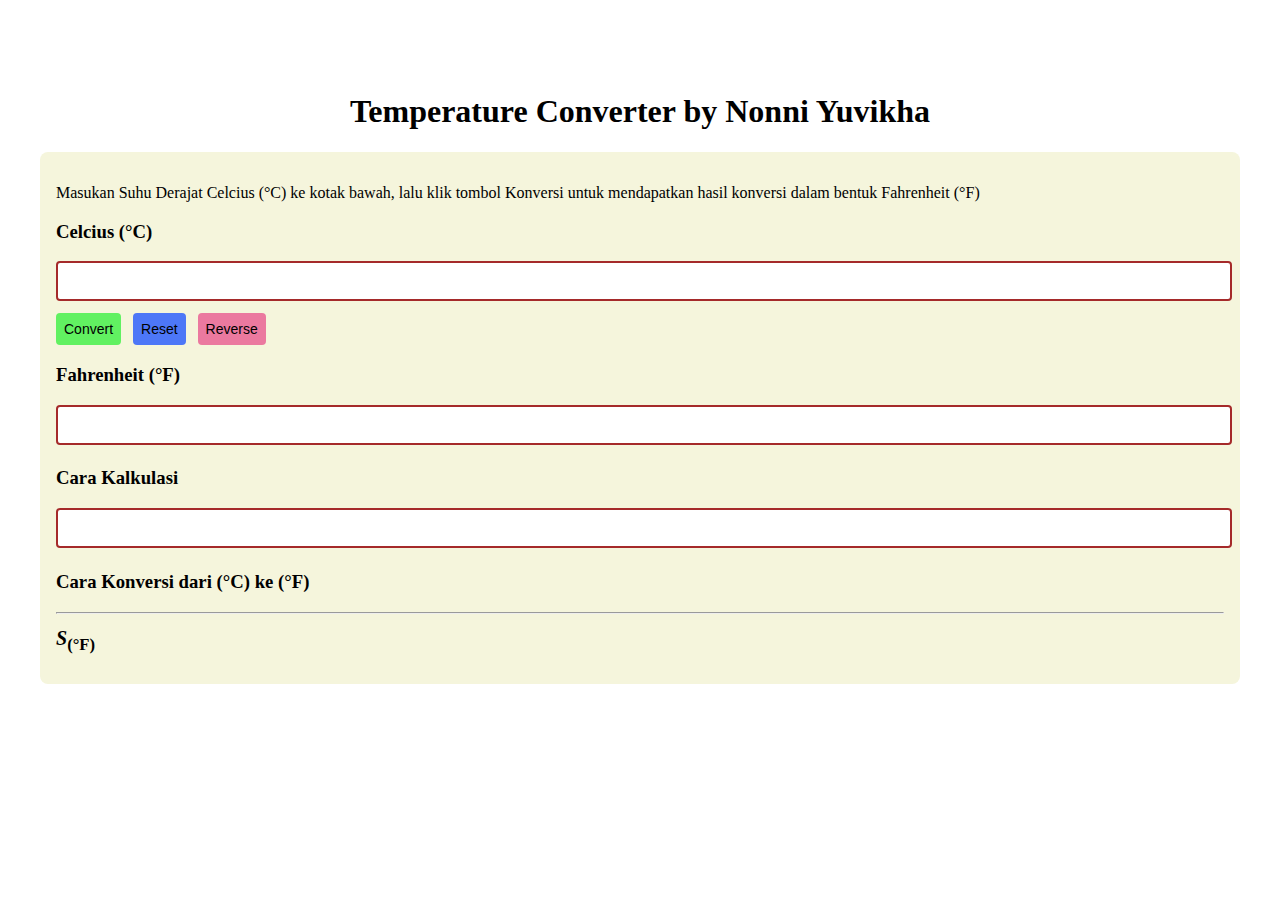
==== index.html @ 5b48ebcf "init config" ====
<!DOCTYPE html>
<html lang="en">

<head>
    <meta charset="UTF-8">
    <meta name="viewport" content="width=device-width, initial-scale=1.0">
    <link rel="stylesheet" href="css/style.css">
    <title>Temperature Converter</title>
</head>

<body>
    <main>
        <header class="main-title">
            <h1>Temperature Converter by Nonni Yuvikha</h1>
        </header>  


        <section class="main-section">
            <!-- Section Introduction -->
            <section>
                <p>Masukan Suhu Derajat Celcius (&deg;C) ke kotak bawah, lalu klik tombol Konversi untuk mendapatkan hasil konversi dalam bentuk Fahrenheit (&deg;F)</p>
            </section> 
    
            <section class="section-celcius">
                <header>
                    <h3>Celcius (&deg;C)</h3>
                </header>
    
                <article>
                    <textarea rows="1"></textarea>
                    
                    <div class="container-button"></div>
                        <button id="button-convert">Convert</button>
                        <button id="button-reset">Reset</button>
                        <button id="button-reverse">Reverse</button>
                    </div>
                </article>
            </section>

            <section class="section-fahrenheit">
                <header>
                    <h3>Fahrenheit (&deg;F)</h3>
                </header>
    
                <article>
                    <textarea rows="1"></textarea>
                </article>
            </section>

            <section class="section-result">
                <header>
                    <h3>Cara Kalkulasi</h3>
                </header>
    
                <article>
                    <textarea rows="1"></textarea>
                </article>
            </section>

            <section class="section-explanation">
                <header>
                    <h3>Cara Konversi dari (&deg;C) ke (&deg;F)</h3>
                </header>
                <hr>
                <article>
                    <h1 class="formula-s">S<sub>(&deg;F)</sub></h1>
                </article>
            </section>
        </section>
    </main>
</body>

</html>
---- css/style.css ----
/* Ini File css */

main {
    padding-left: 32px;
    padding-right: 32px;
    padding-top: 64px;
    padding-bottom: 64px;
}

.main-title {
    text-align: center;
}

.main-section {
    padding: 16px;
    background-color: beige;
    border-radius: 8px;
}

.section.celcius {
    padding-top: 20px;
}

.section.fahrenheit {
    padding-top: 20px;
}

.section.result {
    padding-top: 20px;
}

.section.explanation {
    padding-top: 20px;
}

textarea {
    width: 100%;
    height: 32px;
    resize: none;
    border: 2px brown solid;
    border-radius: 4px;
    font-size: 16px;
    color: black;
}

.formula-s{
    font-size: 20px;
    font-style: italic;
    }

.formula-s>sub{
    font-style: normal;
}

.container-button{
    padding-top: 8px;
}

button{
    border: none;
    font-size: 14px;
    padding: 8px;
    border-radius: 4px;
    font-family: arial;
}

#button-convert {
    background: rgb(97, 241, 97);
    color: black;
    margin-right: 8px;
}

#button-reset {
    background: rgb(77, 119, 247);
    color: black;
    margin-right: 8px;
}
    
#button-reverse {
    background: rgb(235, 121, 159);
    color: black;
}
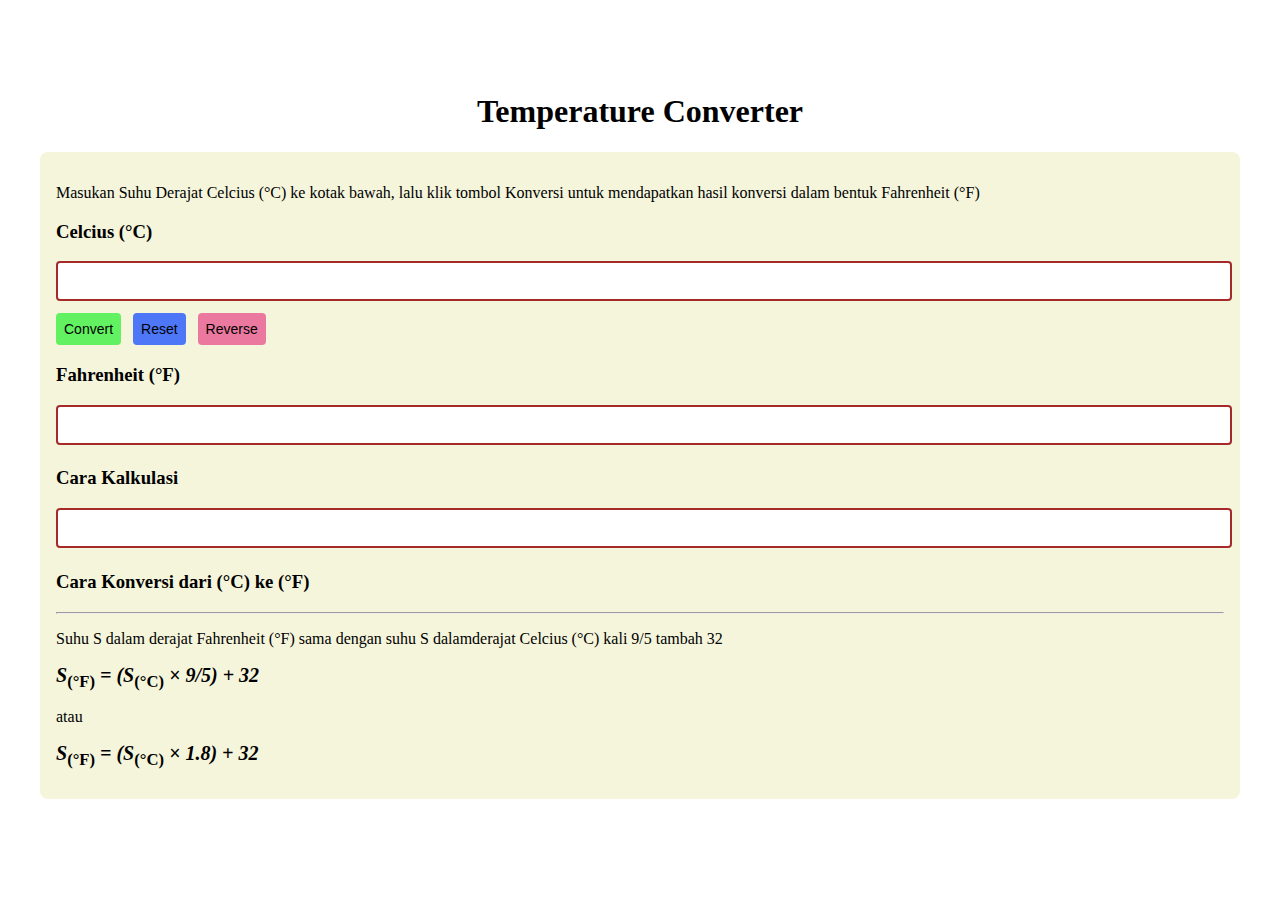
==== commit 60c317b8: "new" ====
--- a/index.html
+++ b/index.html
@@ -2,6 +2,7 @@
 <html lang="en">
 
 <head>
+    <script src="kode-script.js"></script>
     <meta charset="UTF-8">
     <meta name="viewport" content="width=device-width, initial-scale=1.0">
     <link rel="stylesheet" href="css/style.css">
@@ -11,7 +12,7 @@
 <body>
     <main>
         <header class="main-title">
-            <h1>Temperature Converter by Nonni Yuvikha</h1>
+            <h1>Temperature Converter</h1>
         </header>  
 
 
@@ -21,31 +22,62 @@
                 <p>Masukan Suhu Derajat Celcius (&deg;C) ke kotak bawah, lalu klik tombol Konversi untuk mendapatkan hasil konversi dalam bentuk Fahrenheit (&deg;F)</p>
             </section> 
     
-            <section class="section-celcius">
-                <header>
-                    <h3>Celcius (&deg;C)</h3>
-                </header>
+            <div id="c-to-f">
+                <section class="section-celcius">
+                    <header>
+                        <h3>Celcius (&deg;C)</h3>
+                    </header>
     
-                <article>
-                    <textarea rows="1"></textarea>
+                    <article>
+                        <textarea rows="1"></textarea>
                     
-                    <div class="container-button"></div>
-                        <button id="button-convert">Convert</button>
-                        <button id="button-reset">Reset</button>
-                        <button id="button-reverse">Reverse</button>
-                    </div>
-                </article>
-            </section>
+                        <div class="container-button">
+                            <button id="button-convert">Convert</button>
+                            <button id="button-reset">Reset</button>
+                            <button id="button-reverse" onclick="reverse();">Reverse</button>
+                        </div>
+                        </article>
+                </section>
 
-            <section class="section-fahrenheit">
-                <header>
-                    <h3>Fahrenheit (&deg;F)</h3>
-                </header>
+                <section class="section-fahrenheit">
+                    <header>
+                        <h3>Fahrenheit (&deg;F)</h3>
+                    </header>
     
-                <article>
-                    <textarea rows="1"></textarea>
-                </article>
-            </section>
+                    <article>
+                        <textarea rows="1"></textarea>
+                    </article>
+                </section>
+            </div>
+
+            <div id="f-to-c">
+                <section class="section-fahrenheit">
+                    <header>
+                        <h3>Fahrenheit (&deg;F)</h3>
+                    </header>
+    
+                    <article>
+                        <textarea rows="1"></textarea>
+                    </article>
+                </section>
+                
+                <section class="section-celcius">
+                    <header>
+                        <h3>Celcius (&deg;C)</h3>
+                    </header>
+    
+                    <article>
+                        <textarea rows="1"></textarea>
+                    
+                        <div class="container-button">
+                            <button id="button-convert">Convert</button>
+                            <button id="button-reset">Reset</button>
+                            <button id="button-reverse" onclick="reverse();">Reverse</button>
+                        </div>
+                        </article>
+                </section>
+            </div>
+
 
             <section class="section-result">
                 <header>
@@ -62,12 +94,18 @@
                     <h3>Cara Konversi dari (&deg;C) ke (&deg;F)</h3>
                 </header>
                 <hr>
+            </section>
+
                 <article>
-                    <h1 class="formula-s">S<sub>(&deg;F)</sub></h1>
+                    <p>Suhu S dalam derajat Fahrenheit (&deg;F) sama dengan suhu S dalamderajat Celcius (&deg;C) kali 9/5 tambah 32</p>
+                    <h1 class="formula-s">S<sub>(&deg;F)</sub> = (S<sub>(&deg;C)</sub> × 9/5) + 32</h1>
+                    <p>atau</p>
+                    <h1 class="formula-s">S<sub>(&deg;F)</sub> = (S<sub>(&deg;C)</sub> × 1.8) + 32</h1>
                 </article>
             </section>
-        </section>
     </main>
+    <script src="js/script.js"></script>
 </body>
 
 </html>
+
--- a/css/style.css
+++ b/css/style.css
@@ -79,4 +79,8 @@
 #button-reverse {
     background: rgb(235, 121, 159);
     color: black;
+}
+
+#f-to-c {
+    display: none;
 }